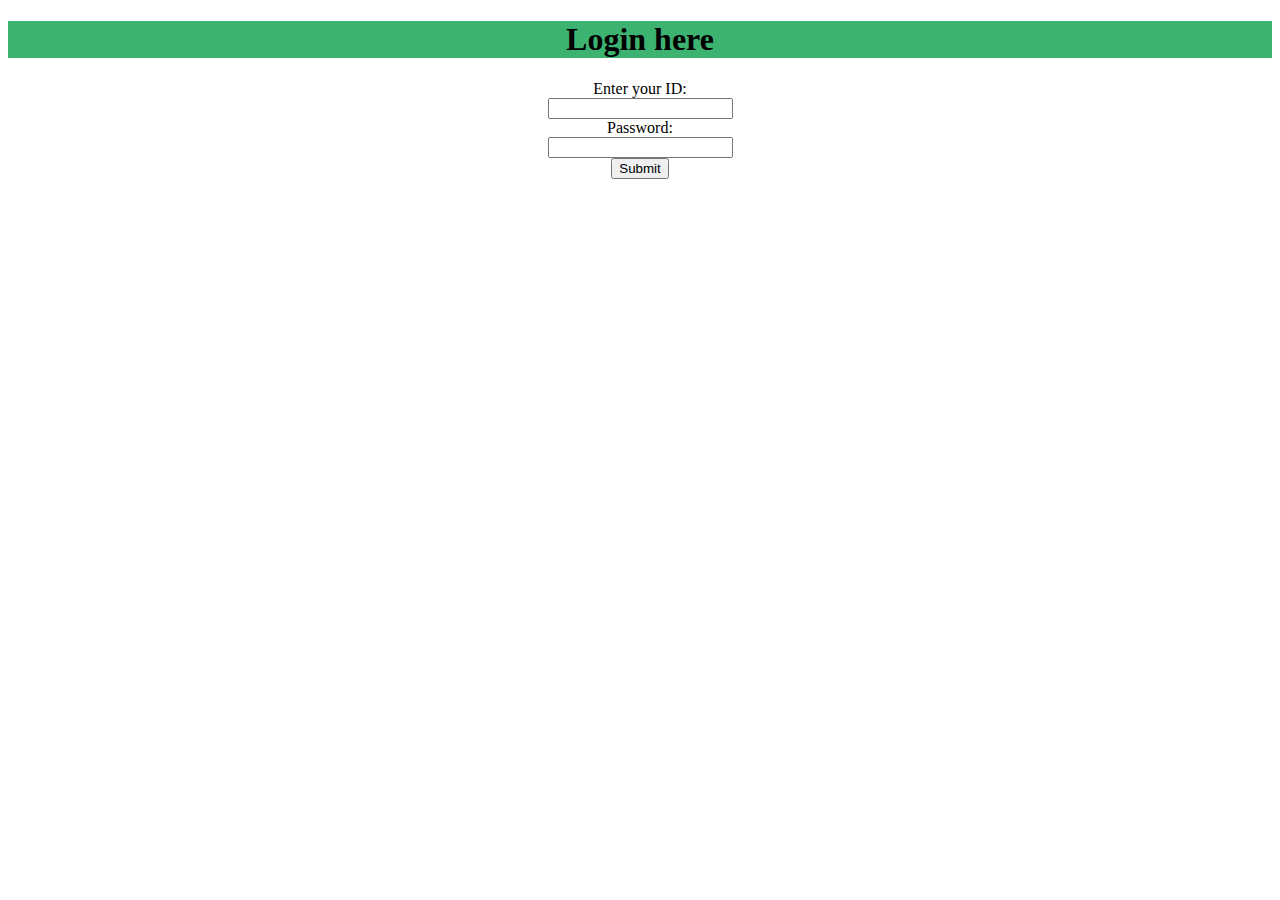
==== login.html @ d82ed024 "first commit" ====
<!DOCTYPE html>
<html>
    <body>
        <title>
            login page
        </title>
        <h1 style="text-align:center;background-color:mediumseagreen">
            <strong>
                Login here
            </strong>
        </h1>
        <div style="text-align:center";>
            <form>
                <label for="id">Enter your ID:</label><br>
                <input type="text" id="fname" name="fname"><br>
                <label for="id">Password:</label><br>
                <input type="password" id="lname" name="lname"><br>
                <input type="submit" value="Submit">
              </form>
        </div>

        <div>

        </div>
    </body>
</html>
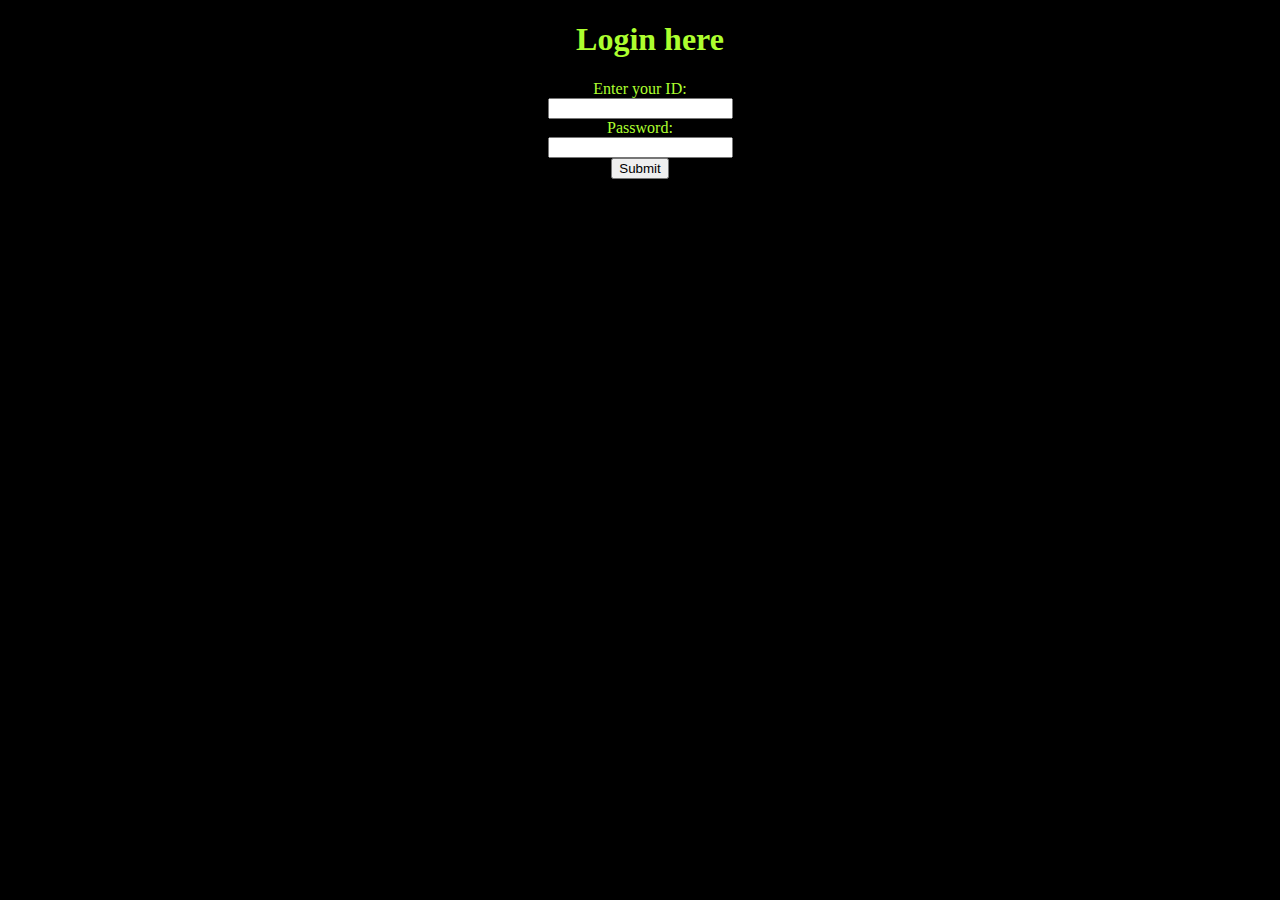
==== commit 7b0b8d11: "first css file" ====
--- a/login.html
+++ b/login.html
@@ -4,12 +4,13 @@
         <title>
             login page
         </title>
-        <h1 style="text-align:center;background-color:mediumseagreen">
+        <h1 style="text-align:center;">
             <strong>
                 Login here
             </strong>
         </h1>
-        <div style="text-align:center";>
+        <div>
+            <link rel="stylesheet" href="style.css">
             <form>
                 <label for="id">Enter your ID:</label><br>
                 <input type="text" id="fname" name="fname"><br>
--- a/style.css
+++ b/style.css
@@ -0,0 +1,17 @@
+body {
+    background-color: black;
+  }
+  
+  h1 {
+    color: greenyellow;
+    margin-left: 20px;
+  }
+
+  form {
+    color: greenyellow;
+  }
+
+  div {
+    text-align: center;
+  }
+
